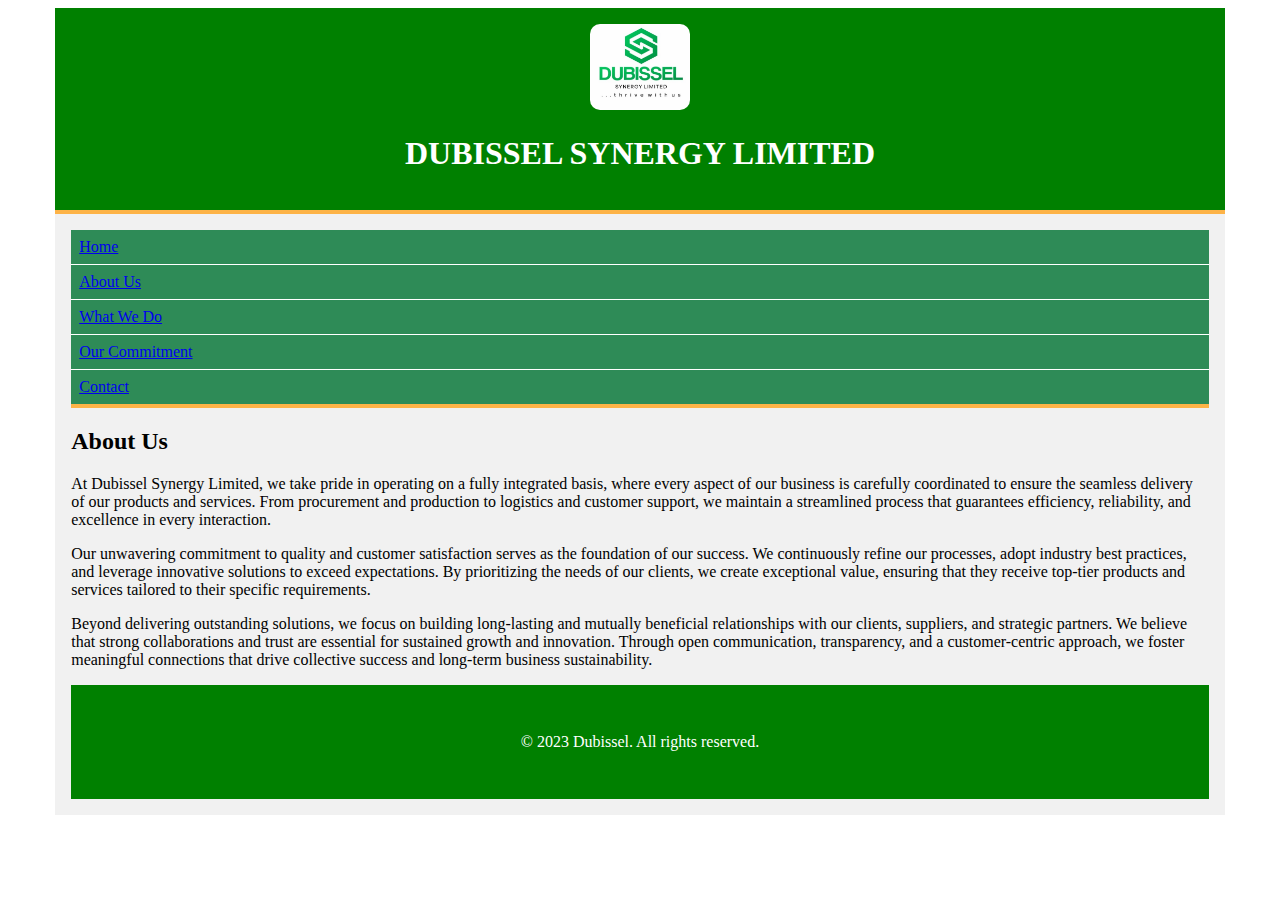
==== about.html @ 279cc43a "Initial Commit" ====
<!DOCTYPE html>
<html lang="en">
<head>
    <meta charset="UTF-8">
    <meta name="viewport" content="width=device-width, initial-scale=1.0">
    <title>About Us</title>
    <link rel="stylesheet" href="styled.css">
</head>
<body>
    <div class="header">
        <header>
            <img src="images/logodubi.png" alt="Dubissel Logo">
            <h1>Dubissel Synergy Limited</h1>
        </header>
    </div>
    <div class="rest">
    <nav>
        <ul>
            <li><a href="index.html">Home</a></li>
            <li><a href="about.html">About Us</a></li>
            <li><a href="whatwedo.html">What We Do</a></li>
            <li><a href="commitment.html">Our Commitment</a></li>
            <li><a href="contact.html">Contact</a></li>
        </ul>
    </nav>
    <main>
        <section>
            <h2>About Us</h2>
            <p>At Dubissel Synergy Limited, we take pride in operating on a fully integrated basis, where every aspect of our business is carefully coordinated to ensure the seamless delivery of our products and services. From procurement and production to logistics and customer support, we maintain a streamlined process that guarantees efficiency, reliability, and excellence in every interaction.</p>
            <p>Our unwavering commitment to quality and customer satisfaction serves as the foundation of our success. We continuously refine our processes, adopt industry best practices, and leverage innovative solutions to exceed expectations. By prioritizing the needs of our clients, we create exceptional value, ensuring that they receive top-tier products and services tailored to their specific requirements.</p>    
            <p>Beyond delivering outstanding solutions, we focus on building long-lasting and mutually beneficial relationships with our clients, suppliers, and strategic partners. We believe that strong collaborations and trust are essential for sustained growth and innovation. Through open communication, transparency, and a customer-centric approach, we foster meaningful connections that drive collective success and long-term business sustainability.</p>    
        </section>
    </main>
    <div class="footer">
    <footer>
        <p>&copy; 2023 Dubissel. All rights reserved.</p>
    </footer>
    </div>
</div>
</body>
</html>
---- styled.css ----
* {
  box-sizing: content-box;
}

:root {
  --BgColor: seagreen;
  --BdColor: #fdb347;
}
.header {
    text-align: center;
    text-transform: uppercase;
    padding: 16px 16px;
    background-color: green;
    color: #fff;
    border-bottom: 4px solid var(--BdColor);
    width: 90%;
    margin: 0 auto;
  }

  .rest {
    width: 90%;
    padding: 16px;
    background-color: #f1f1f1;
    margin: 0 auto;
  }

  .footer {
    text-align: center;
    padding: 32px 16px;
    background-color: green;
    color: #fff;
    margin: 0 auto;
  }

  header img {
    width: 100px;
    padding: 0;
    margin: 0;
    border-radius: 10px;
  }

  .h2index {
    text-align: center;
  }

  .images img {
    width: 40%;
    height: auto;
    min-width: 10%;
    border-radius: 10px;
  }

  .images {
    display: flex;
    flex-direction: row;
    flex-wrap: wrap;
    justify-content: center;
    gap: 16px;
    padding: 20px;
  }

  nav ul {
    list-style-type: none;
    display: flex;
    flex-flow: column nowrap;
    padding: 0;
    margin: 0;
  }

  nav li {
    padding: 0.5rem;
    border-top: 1px solid white;
  }

  nav li:nth-child(1){
       border-top: none;
  }

  nav {
    width: 100%;
    height: 100%;
    background-color: var(--BgColor);
    border-bottom: 4px solid var(--BdColor);
  }

  .navigation {
    display: block;
    transform-origin: top center;
  }

  .nav-title-line {
    padding: 0.25rem 0.5rem;
    display: flex;
    flex-flow: row nowrap;
    justify-content: space-between;
    position: absolute;
    top: 150px;
    right: 50px;
  }

  .menu-button {
    background-color: transparent;
    border: none;
    width: 48px;
    height: 48px;
    display: flex;
    justify-content: center;
    align-items: center;
    position: relative;
  }

  .menu-icon,
  .menu-icon::before,
  .menu-icon::after {
    background-color: black;
    width: 40px;
    height: 5px;
    border-radius: 5px;
    position: absolute;
    transition: all 0.5s;
  }

  .menu-icon::before,
  .menu-icon::after {
    content: "";
  }

  .menu-icon::before {
    transform: translate(-20px, -12px);
  }

  .menu-icon::after {
    transform: translate(-20px, 12px);
  }

  @keyframes showmenu {
    0% {
      transform: scaleY(0);
    }

    80% {
      transform: scaleY(1.2);
    }

    100% {
      transform: scaleY(1);
    }
  }
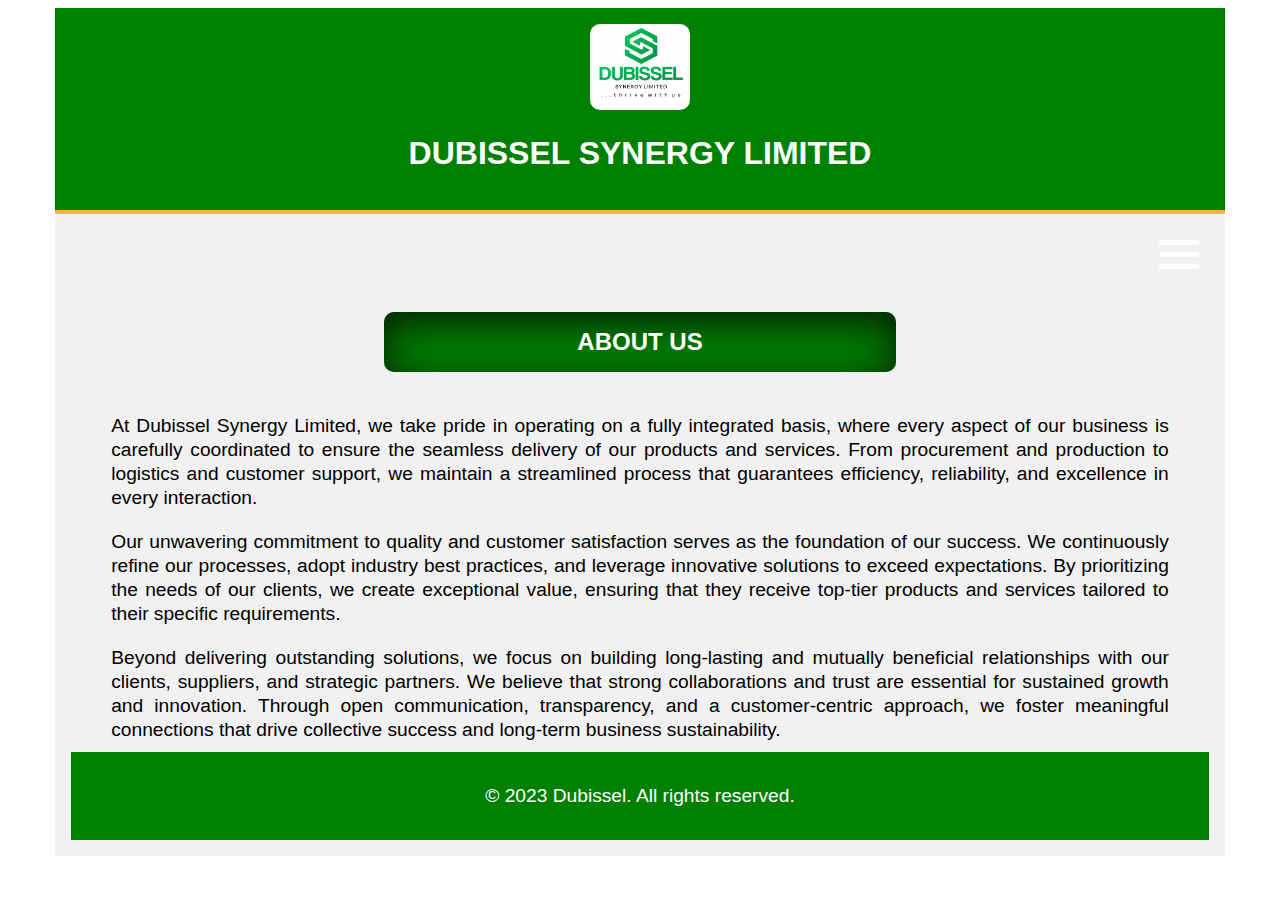
==== commit 5f7dc6ed: "Update Files 12-04-25" ====
--- a/about.html
+++ b/about.html
@@ -14,18 +14,26 @@
         </header>
     </div>
     <div class="rest">
-    <nav>
-        <ul>
-            <li><a href="index.html">Home</a></li>
-            <li><a href="about.html">About Us</a></li>
-            <li><a href="whatwedo.html">What We Do</a></li>
-            <li><a href="commitment.html">Our Commitment</a></li>
-            <li><a href="contact.html">Contact</a></li>
-        </ul>
-    </nav>
+        <div class="spin">
+            <section class="nav-title-line">
+                <h1></h1>
+                <button class="menu-button">
+                    <div class="menu-icon"></div>
+                </button>
+            </section>
+        <nav class="navigation">
+            <ul>
+                <li><a href="index.html">Home</a></li>
+                <li><a href="about.html">About Us</a></li>
+                <li><a href="whatwedo.html">What We Do</a></li>
+                <li><a href="commitment.html">Our Commitment</a></li>
+                <li><a href="contact.html">Contact</a></li>
+            </ul>
+        </nav>
+        </div>
     <main>
         <section>
-            <h2>About Us</h2>
+            <h2 class="h2index">About Us</h2>
             <p>At Dubissel Synergy Limited, we take pride in operating on a fully integrated basis, where every aspect of our business is carefully coordinated to ensure the seamless delivery of our products and services. From procurement and production to logistics and customer support, we maintain a streamlined process that guarantees efficiency, reliability, and excellence in every interaction.</p>
             <p>Our unwavering commitment to quality and customer satisfaction serves as the foundation of our success. We continuously refine our processes, adopt industry best practices, and leverage innovative solutions to exceed expectations. By prioritizing the needs of our clients, we create exceptional value, ensuring that they receive top-tier products and services tailored to their specific requirements.</p>    
             <p>Beyond delivering outstanding solutions, we focus on building long-lasting and mutually beneficial relationships with our clients, suppliers, and strategic partners. We believe that strong collaborations and trust are essential for sustained growth and innovation. Through open communication, transparency, and a customer-centric approach, we foster meaningful connections that drive collective success and long-term business sustainability.</p>    
--- a/styled.css
+++ b/styled.css
@@ -1,11 +1,30 @@
 * {
   box-sizing: content-box;
+  scroll-behavior: smooth;
 }
 
 :root {
-  --BgColor: seagreen;
+  --BgColor: green;
   --BdColor: #fdb347;
+  --LkColor: #ffc;
+  --LkVColor: #fff;
 }
+
+body {
+  font-family: 'Trebuchet MS', 'Lucida Sans Unicode', 'Lucida Grande', 'Lucida Sans', Arial, sans-serif;
+}
+
+p {
+  margin: 0 auto;
+  padding-left: 40px;
+  padding-right: 40px;
+  padding-top: 10px;
+  padding-bottom: 10px;
+  text-align: justify;
+  font-size: 1.2rem;
+  line-height: 1.5rem;
+}
+
 .header {
     text-align: center;
     text-transform: uppercase;
@@ -24,7 +43,7 @@
     margin: 0 auto;
   }
 
-  .footer {
+  .footer p {
     text-align: center;
     padding: 32px 16px;
     background-color: green;
@@ -32,6 +51,8 @@
     margin: 0 auto;
   }
 
+  
+
   header img {
     width: 100px;
     padding: 0;
@@ -40,14 +61,58 @@
   }
 
   .h2index {
-    text-align: center;
-  }
-
-  .images img {
-    width: 40%;
-    height: auto;
-    min-width: 10%;
-    border-radius: 10px;
+    width: 480px;
+    margin: 32px auto;
+    text-align: center;
+    text-transform: uppercase;
+    padding: 16px 16px;
+    background-color: green;
+    color: var(--LkVColor);
+    border-radius: 10px;
+    box-shadow: inset 0 10px 40px rgba(0,0,0,0.8);
+  }
+
+  .h3index {
+    width: 500px;
+    border-radius: 10px;
+    text-align: left;
+    text-transform: uppercase;
+    padding: 14px 14px;
+    background-color: green;
+    color: var(--LkVColor)
+  }
+
+  .list-heading {
+    width: 300px;
+    text-align: left;
+    padding: 12px 12px;
+    background-color: green;
+    color: var(--LkVColor);
+    list-style-type: none;
+    margin-top: 16px;
+    margin-bottom: 16px;
+    border-radius: 10px;
+  }
+
+  section ul {
+    font-size: 1.2rem;
+  line-height: 1.5rem;
+  }
+
+  .img-top-left {
+    width: 90%;
+    height: 90%;
+    border-radius: 20px;
+    margin-top: 20px;
+    margin-left: 30px;
+  }
+
+  .img-top-right {
+    width: 90%;
+    height: 90%;
+    border-radius: 20px;
+    margin-top: 20px;
+    margin-right: 30px;
   }
 
   .images {
@@ -77,25 +142,62 @@
   }
 
   nav {
-    width: 100%;
+    width: 20%;
     height: 100%;
     background-color: var(--BgColor);
     border-bottom: 4px solid var(--BdColor);
   }
 
+  nav a {
+    display: block;
+    text-align: center;
+    width: 78%; 
+    margin: auto;
+  }
+
+  nav a:link {
+    text-decoration: none;
+    color: var(--LkColor);
+  }
+
+  nav a:visited {
+    color: var(--LkVColor);
+  }
+
+ nav a:hover,
+ nav a:focus {
+    transform: scale(1.3);
+    transition: all 0.3s;
+ }
+
+ :is(.spin:hover, .spin:focus-within) .menu-icon {
+  background-color: transparent;
+  transform: rotate(720deg);
+ }
+
+ :is(.spin:hover, .spin:focus-within) .menu-icon::before {
+  transform: translateX(-20px) rotate(45deg);
+ }
+
+ :is(.spin:hover, .spin:focus-within) .menu-icon::after {
+  transform: translateX(-20px) rotate(-45deg);
+ }
+
+ :is(.spin:hover, .spin:focus-within) nav.navigation {
+  display: block;
+ }
+
   .navigation {
-    display: block;
+    display: none;
     transform-origin: top center;
+    animation: showmenu 0.5s ease-in-out forwards;
   }
 
   .nav-title-line {
-    padding: 0.25rem 0.5rem;
+    padding: 0;
     display: flex;
     flex-flow: row nowrap;
     justify-content: space-between;
-    position: absolute;
-    top: 150px;
-    right: 50px;
   }
 
   .menu-button {
@@ -112,7 +214,7 @@
   .menu-icon,
   .menu-icon::before,
   .menu-icon::after {
-    background-color: black;
+    background-color: white;
     width: 40px;
     height: 5px;
     border-radius: 5px;
@@ -147,5 +249,174 @@
     }
   }
 
-
-  +  .flex1 {
+    display: flex;
+    flex-direction: row;
+    justify-content: flex-start;
+    flex-wrap: nowrap;
+  }
+
+  input, button {
+    display: block;
+  }
+
+  .flex-form {
+    display: flex;
+    flex-direction: row;
+    justify-content: center;
+    align-items: center;
+    gap: 32px;
+    margin: 0 auto;
+    color: var(--LkVColor)
+  }
+
+  .contact-info {
+    display: flex;
+    flex-direction: column;
+    justify-content: center;
+    align-items: center;
+    gap: 5px;
+    color: #454547;
+    width: 450px;
+    height: 400px;
+    padding: 32px;
+    background-color: #f1f1f1;
+    border-radius: 20px;
+    box-shadow: 0 5px 20px 0 rgba(0,0,0,0.5);
+  }
+
+  .contact-form {
+    width: 450px;
+    height: 400px;
+    padding: 32px;
+    background-color: #f1f1f1;
+    border-radius: 20px;
+    box-shadow: 0 5px 20px 0 rgba(0,0,0,0.5);
+  }
+
+  input {
+    width: 90%;
+    height: 30px;
+    padding: 8px;
+    border-radius: 20px;
+    border: 1px solid #ccc;
+    font-size: 1rem;
+    margin: 16px auto;
+  }
+
+  button.btn-form {
+    background-color: var(--BgColor);
+    color: var(--LkVColor);
+    border: none;
+    padding: 10px 20px;
+    border-radius: 20px;
+    font-size: 1rem;
+    cursor: pointer;
+    margin: 0 auto;
+  }
+
+  textarea {
+    width: 90%;
+    height: 100px;
+    padding: 8px;
+    border-radius: 20px;
+    border: 1px solid #ccc;
+    font-size: 1rem;
+    margin: 16px 0px 16px 16px;
+  }
+
+  .img-contact {
+    
+    width: 120px;
+    height: 100px;
+    border-radius: 10px;
+  }
+
+  .h3-home {
+    text-align: center;
+    padding: 8px 32px;
+    font-family: 'Trebuchet MS', 'Lucida Sans Unicode', 'Lucida Grande', 'Lucida Sans', Arial, sans-serif;
+    line-height: 30px;
+
+  }
+
+  #slideshow {
+    width: 600px;
+    height: 300px;
+    margin: 50px auto;
+    overflow: hidden;
+    border-radius: 10px;
+    box-shadow: 0 4px 10px rgba(0,0,0,0.3);
+  }
+  #slideshow img {
+    width: 100%;
+    height: 100%;
+    object-fit: cover;
+    display: none;
+  }
+  #slideshow img.active {
+    display: block;
+  }
+
+  .bold {
+    font-weight: normal;
+  }
+
+.footer-nav {
+    display: flex;
+    justify-content: center;
+    align-items: center;
+    gap: 40px;
+  list-style-type: none;
+  }
+
+  .footer-nav a {
+    color: #005000;
+    text-decoration: none;
+  }
+
+  .footer-nav a:hover {
+    color: #005000;
+    text-decoration: underline;
+  }
+
+  .footer-nav a:visited {
+    color: rgb(0, 0, 70);
+  }
+
+  .img-des {
+    color:green;
+    text-transform: uppercase ;
+  }
+  
+  .div-aboutus {
+    display: flex;
+    flex-direction: row;
+    justify-content: center;
+    align-items: center;
+    gap: 1px;
+  }
+
+  .p-aboutus {
+    width: 280px;
+    height: 430px;
+    padding: 32px;
+    color: #454547;
+    background-color: #f1f1f1;
+    border-radius: 20px;
+    box-shadow: 0 5px 20px 0 rgba(0,0,0,0.5);
+  }
+
+  .h3-p {
+    display: block;
+    text-align: center;
+    padding: 8px 32px;
+    text-decoration: underline;
+    font-weight: 600;
+    font-size: 1.3rem;
+    color: var(--BgColor);
+  }
+
+  i {
+    color: var(--BgColor);
+  }